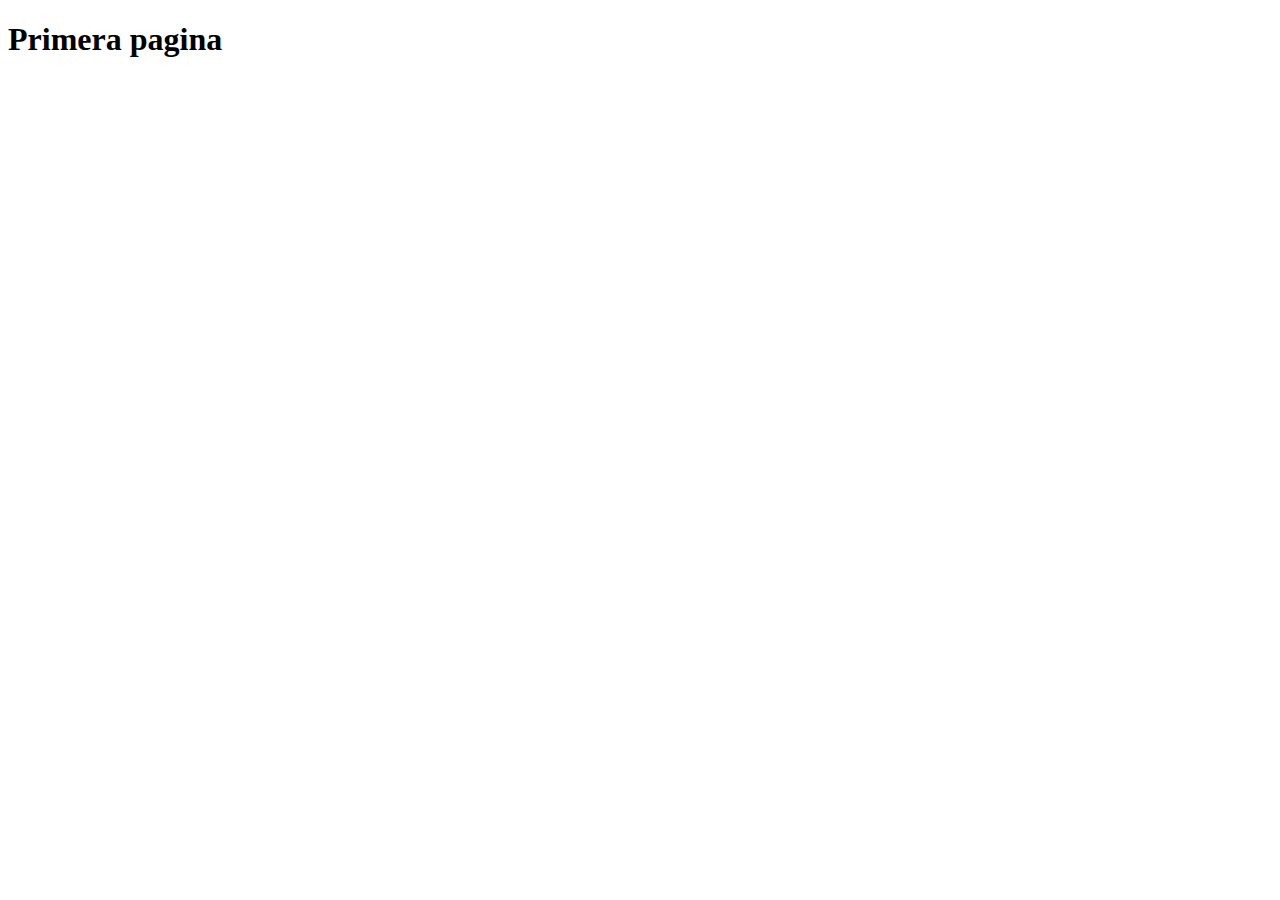
==== src/main/resources/static/index.html @ 1ffdb42b "Creación proyecto de practica" ====
<!DOCTYPE html>
<!--
Click nbfs://nbhost/SystemFileSystem/Templates/Licenses/license-default.txt to change this license
Click nbfs://nbhost/SystemFileSystem/Templates/Other/html.html to edit this template
-->
<html>
    <head>
        <title>TODO supply a title</title>
        <meta charset="UTF-8">
        <meta name="viewport" content="width=device-width, initial-scale=1.0">
    </head>
    <body>
        <div>
            <h1>Primera pagina</h1>
        </div>
    </body>
</html>
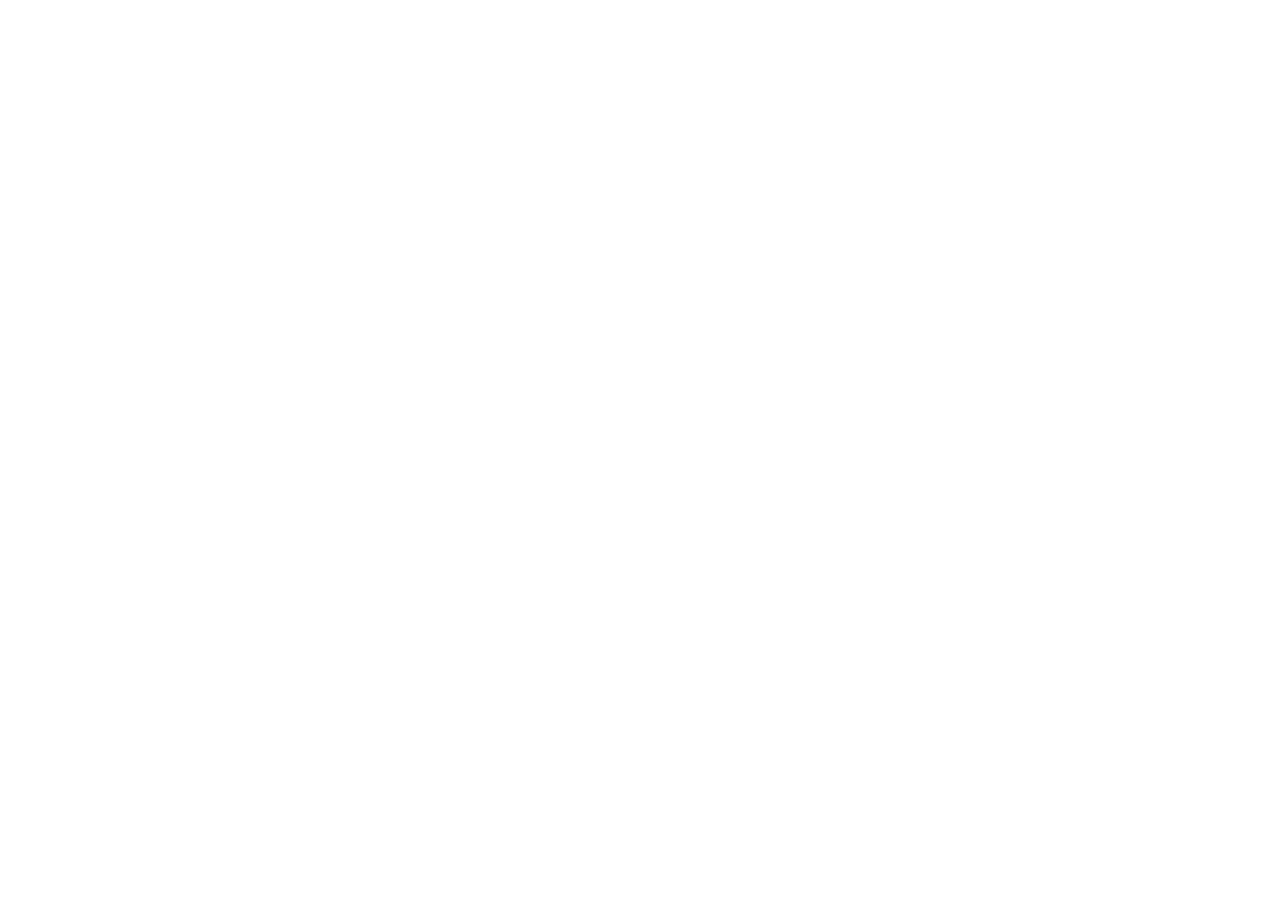
==== commit 4b03fc77: "Primera página" ====
--- a/src/main/resources/static/index.html
+++ b/src/main/resources/static/index.html
@@ -10,8 +10,15 @@
         <meta name="viewport" content="width=device-width, initial-scale=1.0">
     </head>
     <body>
-        <div>
-            <h1>Primera pagina</h1>
-        </div>
+        <header class="container">
+            <nav>
+                <ul>
+                    
+                </ul>
+            </nav>
+        </header>
+        <section>
+            
+        </section>
     </body>
 </html>
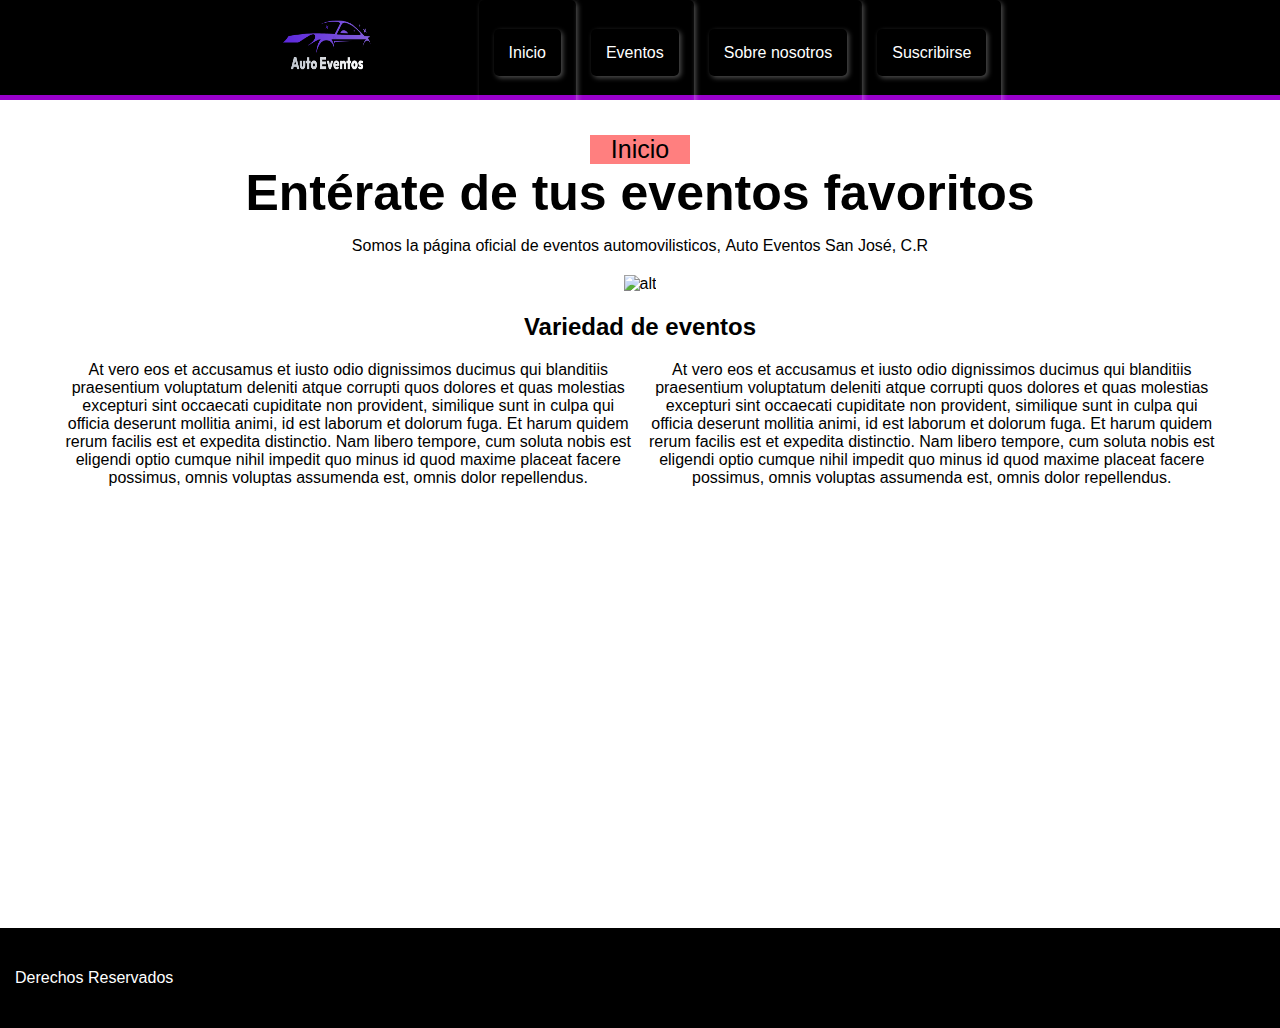
==== commit f179ba1b: "Última página finalizada" ====
--- a/src/main/resources/static/index.html
+++ b/src/main/resources/static/index.html
@@ -1,24 +1,48 @@
 <!DOCTYPE html>
-<!--
-Click nbfs://nbhost/SystemFileSystem/Templates/Licenses/license-default.txt to change this license
-Click nbfs://nbhost/SystemFileSystem/Templates/Other/html.html to edit this template
--->
 <html>
     <head>
         <title>TODO supply a title</title>
         <meta charset="UTF-8">
         <meta name="viewport" content="width=device-width, initial-scale=1.0">
+        <link href="styles/styles.css" rel="stylesheet" type="text/css"/>
     </head>
     <body>
-        <header class="container">
-            <nav>
-                <ul>
-                    
+        <header class="menuContainer">
+            <nav class="nav">
+                <ul class="nav-menu">
+                    <li> <img src="images/logo.png" alt="alt" id="logo"></li>
+                    <li class="nav-menu-link"><a class="nav-menu-link nav-link" href="index.html"> Inicio </a></li>
+                    <li class="nav-menu-link"><a  class="nav-menu-link nav-link" href="events.html"> Eventos </a></li>
+                    <li class="nav-menu-link"><a   class="nav-menu-link nav-link" href="aboutUs.html"> Sobre nosotros </a></li>
+                    <li class="nav-menu-link"><a  class="nav-menu-link nav-link" href="login.html">Suscribirse</a></li>
                 </ul>
             </nav>
         </header>
-        <section>
-            
+        <section class="title">
+            <ul id="title">
+                <li id="event">Inicio</li>
+                <li><h1>Entérate de tus eventos favoritos </h1></li>
+            </ul>
+            <ul id="date">
+                <li>Somos la página oficial de eventos automovilisticos,</li>                
+                <li>Auto Eventos</li>                
+                <li>San José, C.R</li>                
+            </ul>
         </section>
-    </body>
-</html>
+        <div class="firstImage">
+            <image id="img" src="https://www.eluniversal.com.mx/resizer/FaBjwPgmZH9kuVi0YXXdwWMKpFw=/1100x666/cloudfront-us-east-1.images.arcpublishing.com/eluniversal/KNVQCJNMWFBQVPUM6LDEEYAQTU.jpg" alt="alt" class="imagen"/> </li> 
+    </div>
+    <h2>Variedad de eventos</h2>
+    <div class="textContainer">
+        <p class="parrafo">At vero eos et accusamus et iusto odio dignissimos ducimus qui blanditiis praesentium voluptatum deleniti atque corrupti quos dolores et quas molestias excepturi sint occaecati cupiditate non provident, similique sunt in culpa qui officia deserunt mollitia animi, id est laborum et dolorum fuga. Et harum quidem rerum facilis est et expedita distinctio. Nam libero tempore, cum soluta nobis est eligendi optio cumque nihil impedit quo minus id quod maxime placeat facere possimus, omnis voluptas assumenda est, omnis dolor repellendus. </p>
+        <p class="parrafo">At vero eos et accusamus et iusto odio dignissimos ducimus qui blanditiis praesentium voluptatum deleniti atque corrupti quos dolores et quas molestias excepturi sint occaecati cupiditate non provident, similique sunt in culpa qui officia deserunt mollitia animi, id est laborum et dolorum fuga. Et harum quidem rerum facilis est et expedita distinctio. Nam libero tempore, cum soluta nobis est eligendi optio cumque nihil impedit quo minus id quod maxime placeat facere possimus, omnis voluptas assumenda est, omnis dolor repellendus. </p>
+    </div>
+    <div  id="video">
+        <iframe width="560" height="315" src="https://www.youtube.com/embed/6nyAc43oHQg?si=WD_HcmliskmU2HvQ" title="YouTube video player" frameborder="0" allow="accelerometer; autoplay; clipboard-write; encrypted-media; gyroscope; picture-in-picture; web-share" allowfullscreen></iframe>
+    </div>
+    <br><br>
+    <footer>
+        <label> Derechos Reservados</label>
+    </footer>
+</body>
+</html>--- a/src/main/resources/static/styles/styles.css
+++ b/src/main/resources/static/styles/styles.css
@@ -0,0 +1,130 @@
+*{
+    padding: 0px;
+    margin: 0px;
+    box-sizing: border-box;
+    font-family: sans-serif;
+}
+
+
+.menuContainer{
+    background-color: #000000;
+    width: 100%;
+    height: 100px;
+    border-bottom: 5px solid #9900cc;
+
+}
+
+.nav-menu{
+    display: flex;
+    flex-direction: row;
+    line-height: 75px;
+    justify-content: center;
+    list-style-type: none;
+
+}
+
+
+.nav-menu-link{
+    padding: 15px;
+    box-shadow: 2px 2px 5px rgba(255, 255, 255, 0.3);
+    border-radius: 5px;
+}
+
+#logo{
+    width: 200px;
+    max-width: 50%;
+    height: 85px;
+}
+
+.nav-link{
+    text-decoration: none;
+    color: #ffffff;
+}
+
+#event{
+    background-color: rgba(255, 0, 0, 0.5);
+    border: none;
+    width: 100px;
+    margin: 0 auto;
+    list-style: none;
+}
+
+.title{
+    display: flex;
+    flex-direction: column;
+    text-align: center;
+    gap: 15px;
+    padding: 20px;
+    list-style: none;
+
+}
+
+#title{
+    padding-top: 15px;
+    font-size: 25px;
+    list-style: none;
+
+}
+
+#date li {
+    display: inline-block;
+    gap: 10px;
+}
+
+.firstImage{
+    width: 700px;
+    margin: 0 auto;
+    text-align: center;
+}
+
+#img{
+    width: 100%;
+    max-width: 100%;
+    height: 350px;   
+}
+
+
+.textContainer{
+    display: grid;
+    grid-template-columns: 1fr 1fr;
+    grid-template-rows: 1fr;
+    width: 90%;
+    height: auto;
+    margin: 0 auto;
+    gap: 15px;
+
+}
+
+h2{
+    padding: 20px 0px;
+    text-align: center
+}
+
+.textContainer p{
+    text-align: center;
+    justify-content: center;
+}
+
+#video{
+   width: 50%;
+   height: auto;
+   margin: 0 auto;
+   margin-top: 45px;
+   margin-bottom: 45px;
+}
+
+iframe{
+   display: block; /* Asegura que el elemento sea tratado como bloque */
+    margin: 0 auto; 
+}
+
+footer{
+    background-color: #000000; 
+    height: 100px;
+    color: #ffffff;    
+}
+
+footer label{
+    line-height: 100px;
+    margin-left: 15px; 
+}